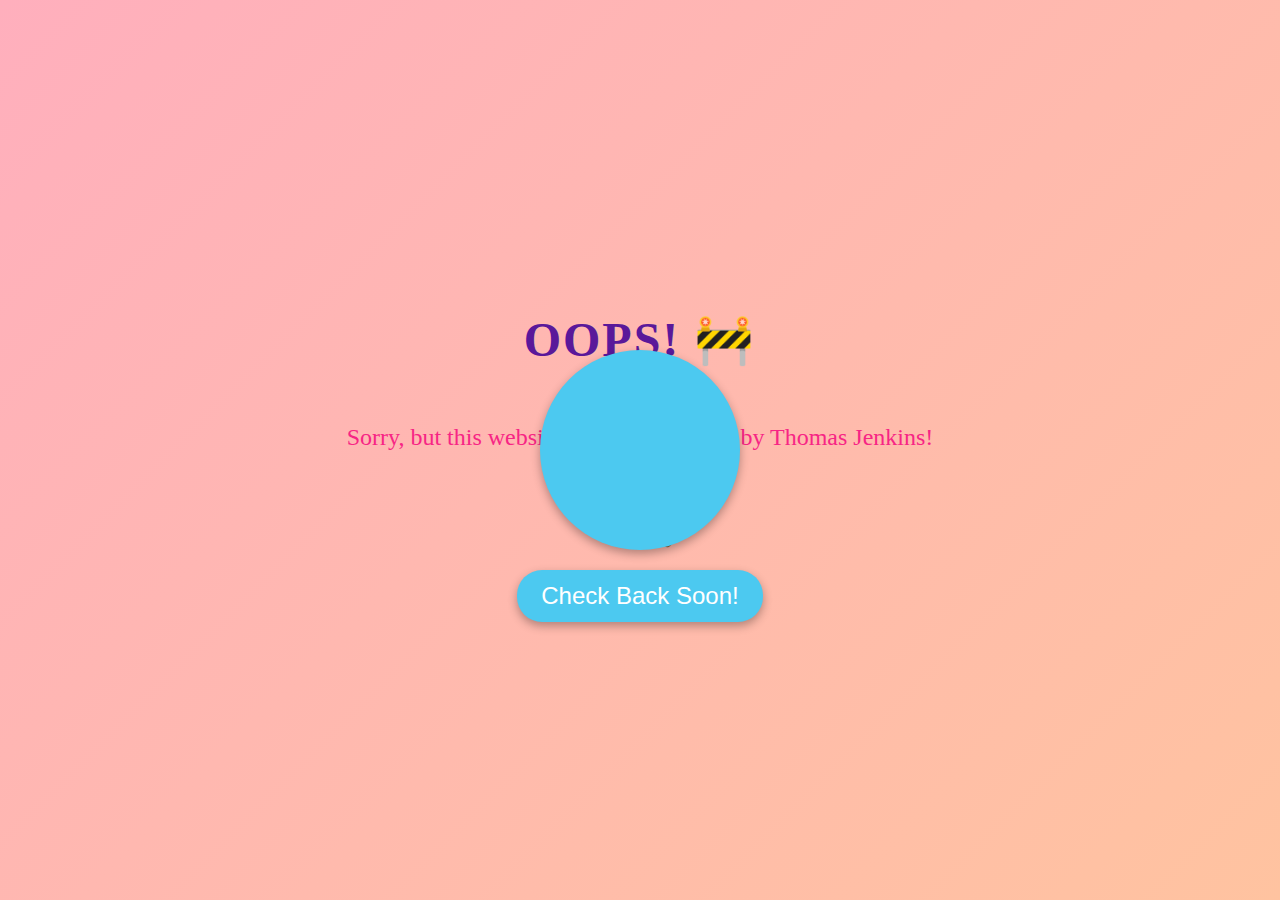
==== index.html @ 27af91d2 "Create index.html" ====
<!DOCTYPE html>
<html lang="en">
<head>
    <meta charset="UTF-8">
    <meta name="viewport" content="width=device-width, initial-scale=1.0">
    <title>Thomas Jenkins' Website</title>
    <style>
        body {
            background: linear-gradient(135deg, #ffafbd, #ffc3a0);
            color: #333;
            font-family: 'Comic Sans MS', 'Comic Sans', cursive;
            display: flex;
            flex-direction: column;
            align-items: center;
            justify-content: center;
            height: 100vh;
            margin: 0;
            text-align: center;
            overflow: hidden;
        }

        h1 {
            font-size: 3rem;
            animation: bounce 2s infinite, textColor 3s alternate infinite;
            color: #5a189a;
            letter-spacing: 2px;
            text-transform: uppercase;
        }

        p {
            font-size: 1.5rem;
            color: #f72585;
            animation: fadeIn 2s ease-out;
        }

        .emoji {
            font-size: 4rem;
            animation: spin 3s infinite linear, bounce 2s infinite;
        }

        .background-shape {
            position: absolute;
            top: 50%;
            left: 50%;
            transform: translate(-50%, -50%);
            width: 200px;
            height: 200px;
            border-radius: 50%;
            background-color: #4cc9f0;
            animation: moveShape 4s infinite ease-in-out;
            box-shadow: 0 4px 10px rgba(0, 0, 0, 0.3);
        }

        .button {
            margin-top: 20px;
            padding: 12px 24px;
            background-color: #4cc9f0;
            color: white;
            border: none;
            border-radius: 25px;
            font-size: 1.5rem;
            cursor: pointer;
            box-shadow: 0 4px 10px rgba(0, 0, 0, 0.3);
            transition: transform 0.2s ease, background-color 0.2s;
        }

        .button:hover {
            background-color: #4895ef;
            transform: scale(1.1);
        }

        @keyframes bounce {
            0%, 100% {
                transform: translateY(0);
            }
            50% {
                transform: translateY(-30px);
            }
        }

        @keyframes spin {
            0% {
                transform: rotate(0deg);
            }
            100% {
                transform: rotate(360deg);
            }
        }

        @keyframes fadeIn {
            0% {
                opacity: 0;
            }
            100% {
                opacity: 1;
            }
        }

        @keyframes textColor {
            0% {
                color: #5a189a;
            }
            50% {
                color: #ff6f61;
            }
            100% {
                color: #f72585;
            }
        }

        @keyframes moveShape {
            0% {
                transform: translate(-50%, -50%) scale(1);
            }
            50% {
                transform: translate(-30%, -40%) scale(1.5);
            }
            100% {
                transform: translate(-50%, -50%) scale(1);
            }
        }

    </style>
</head>
<body>

    <h1>Oops! 🚧</h1>
    <p>Sorry, but this website is still being built by Thomas Jenkins!</p>
    <div class="emoji">🔨</div>
    <button class="button">Check Back Soon!</button>
    <div class="background-shape"></div>

</body>
</html>
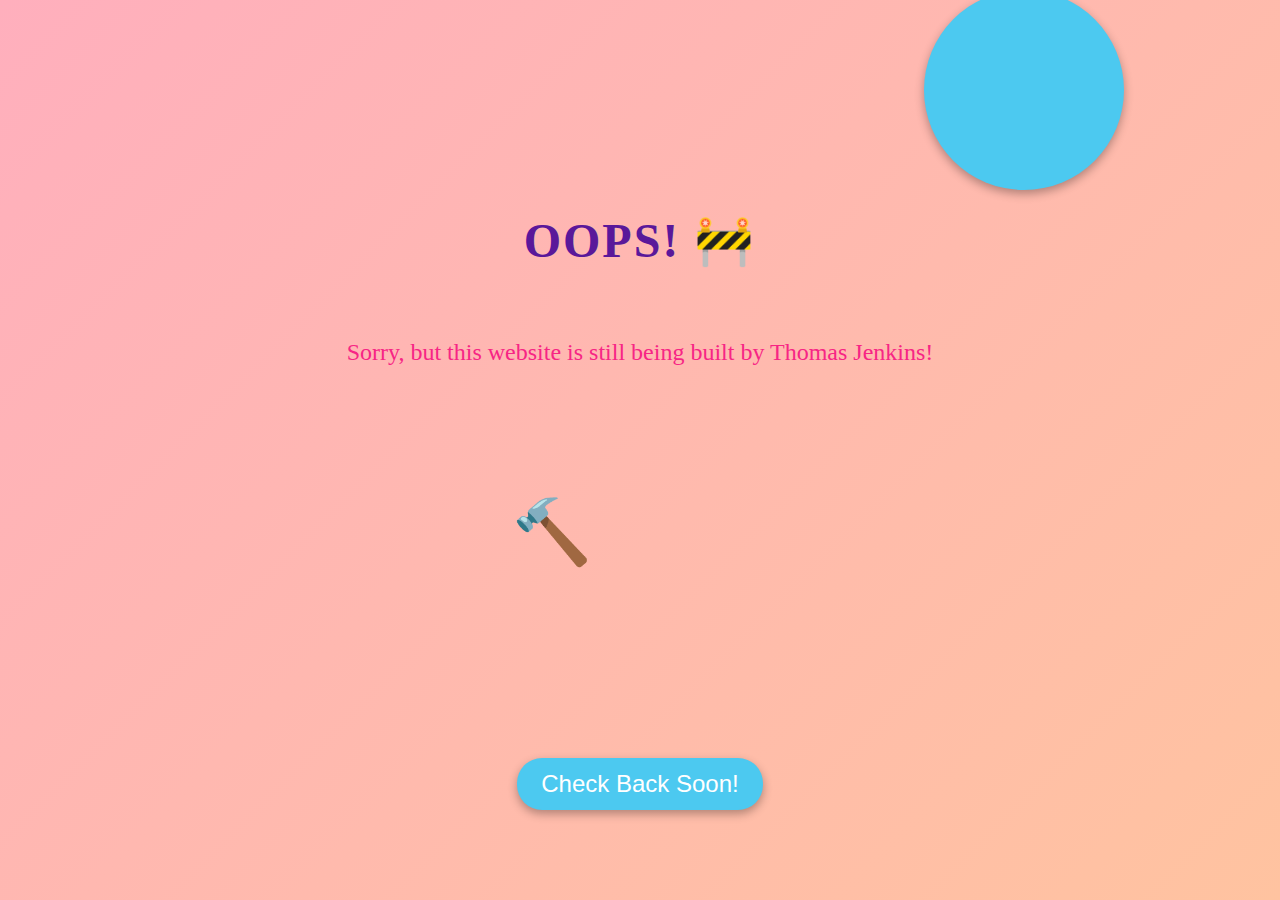
==== commit 73a795c5: "Update index.html" ====
--- a/index.html
+++ b/index.html
@@ -15,8 +15,9 @@
             justify-content: center;
             height: 100vh;
             margin: 0;
+            overflow: hidden;
+            position: relative;
             text-align: center;
-            overflow: hidden;
         }
 
         h1 {
@@ -25,23 +26,30 @@
             color: #5a189a;
             letter-spacing: 2px;
             text-transform: uppercase;
+            position: absolute;
+            top: 20%;
         }
 
         p {
             font-size: 1.5rem;
             color: #f72585;
             animation: fadeIn 2s ease-out;
+            position: absolute;
+            top: 35%;
         }
 
         .emoji {
             font-size: 4rem;
             animation: spin 3s infinite linear, bounce 2s infinite;
+            position: absolute;
+            top: 55%;
+            left: 40%;
         }
 
         .background-shape {
             position: absolute;
-            top: 50%;
-            left: 50%;
+            top: 10%;
+            left: 80%;
             transform: translate(-50%, -50%);
             width: 200px;
             height: 200px;
@@ -61,7 +69,9 @@
             font-size: 1.5rem;
             cursor: pointer;
             box-shadow: 0 4px 10px rgba(0, 0, 0, 0.3);
-            transition: transform 0.2s ease, background-color 0.2s;
+            position: absolute;
+            bottom: 10%;
+            animation: buttonAnimation 1.5s infinite ease-in-out;
         }
 
         .button:hover {
@@ -120,6 +130,15 @@
             }
         }
 
+        @keyframes buttonAnimation {
+            0%, 100% {
+                transform: scale(1);
+            }
+            50% {
+                transform: scale(1.1);
+            }
+        }
+
     </style>
 </head>
 <body>
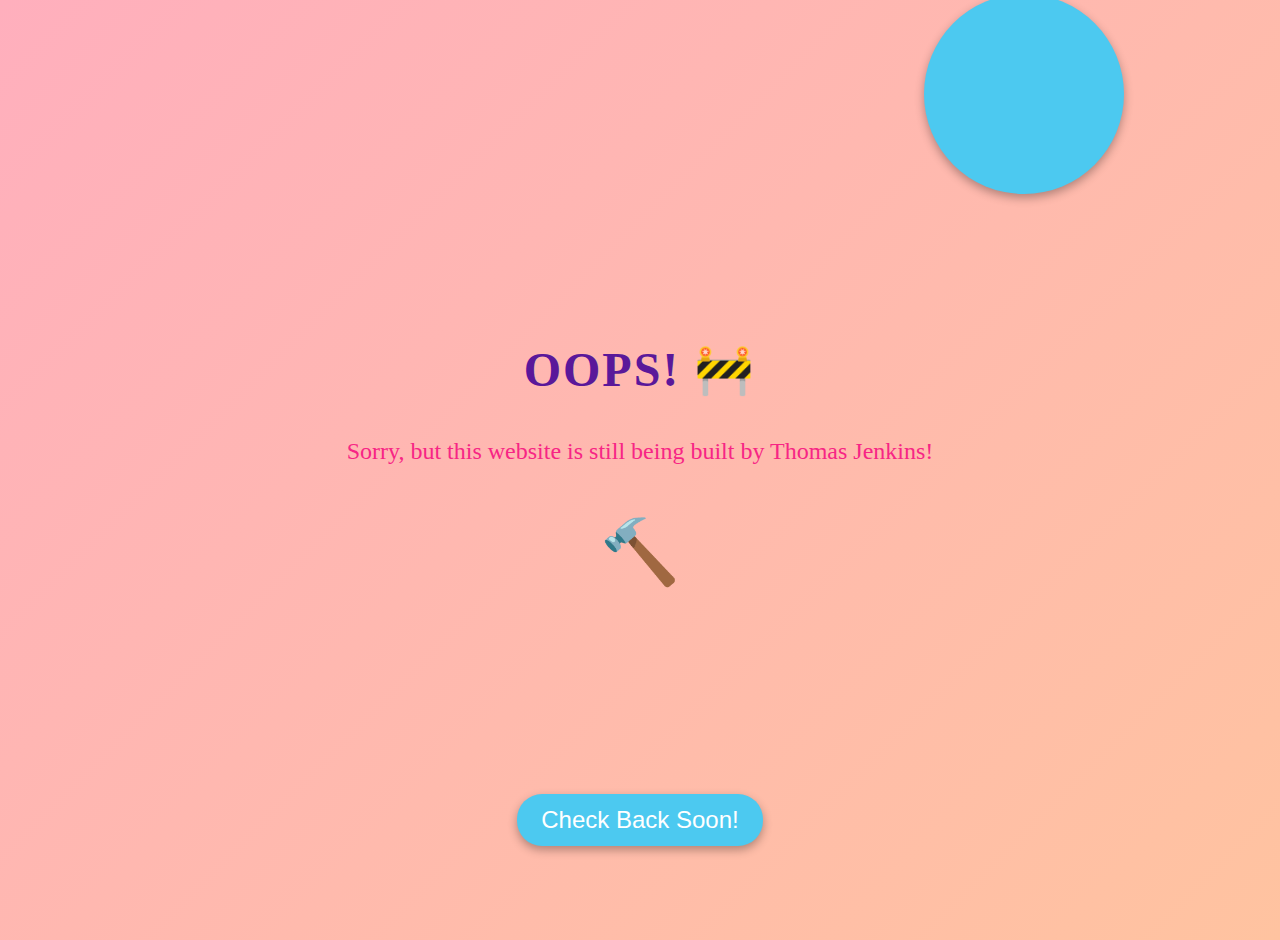
==== commit de0472d7: "Update index.html" ====
--- a/index.html
+++ b/index.html
@@ -18,6 +18,7 @@
             overflow: hidden;
             position: relative;
             text-align: center;
+            padding: 20px;
         }
 
         h1 {
@@ -26,24 +27,20 @@
             color: #5a189a;
             letter-spacing: 2px;
             text-transform: uppercase;
-            position: absolute;
-            top: 20%;
+            margin: 20px 0;
         }
 
         p {
             font-size: 1.5rem;
             color: #f72585;
             animation: fadeIn 2s ease-out;
-            position: absolute;
-            top: 35%;
+            margin: 20px 0;
         }
 
         .emoji {
             font-size: 4rem;
             animation: spin 3s infinite linear, bounce 2s infinite;
-            position: absolute;
-            top: 55%;
-            left: 40%;
+            margin: 30px 0;
         }
 
         .background-shape {
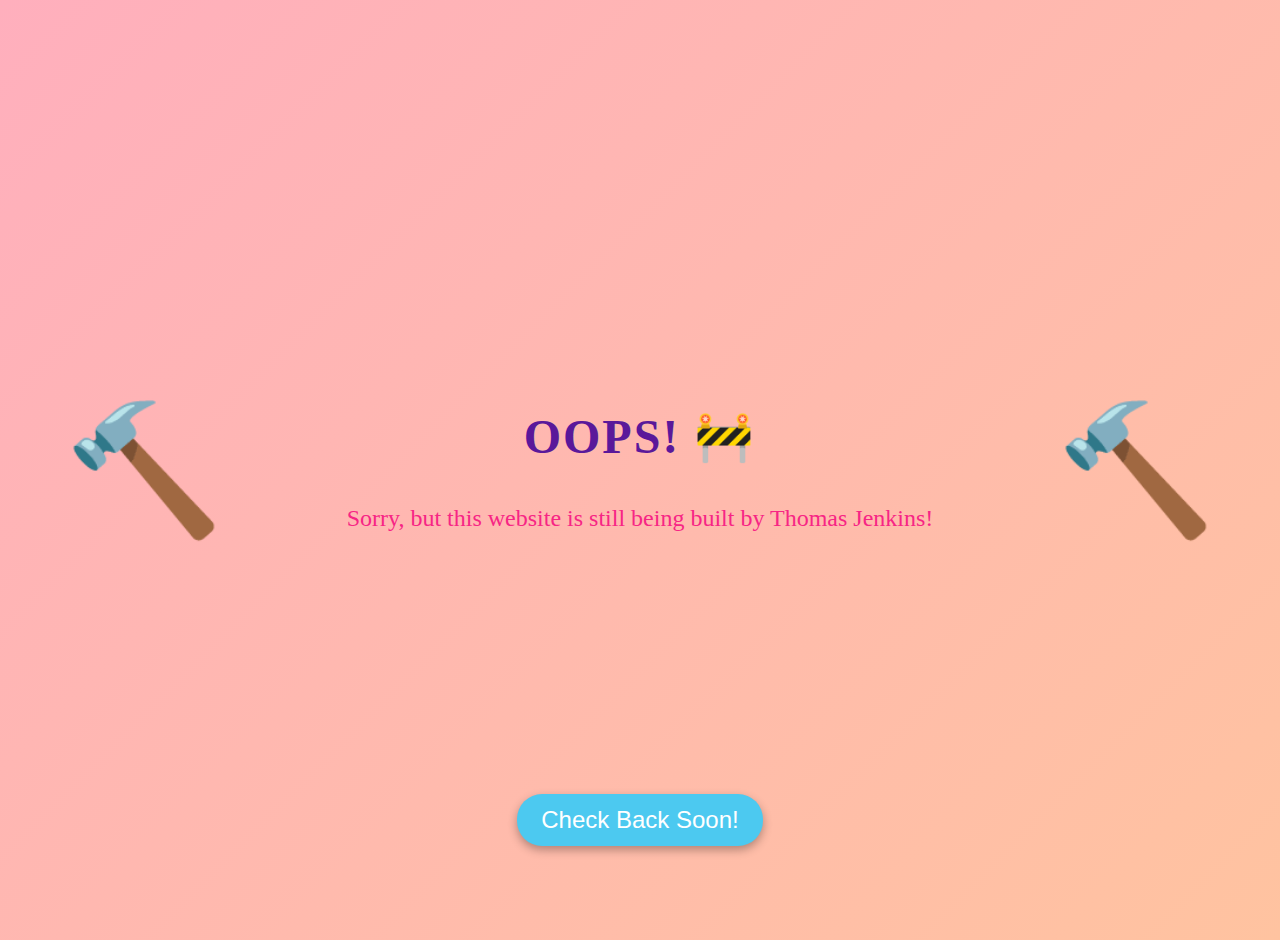
==== commit 6a5b2d0f: "Update index.html" ====
--- a/index.html
+++ b/index.html
@@ -38,22 +38,17 @@
         }
 
         .emoji {
-            font-size: 4rem;
+            font-size: 8rem;
             animation: spin 3s infinite linear, bounce 2s infinite;
-            margin: 30px 0;
+            position: absolute;
         }
 
-        .background-shape {
-            position: absolute;
-            top: 10%;
-            left: 80%;
-            transform: translate(-50%, -50%);
-            width: 200px;
-            height: 200px;
-            border-radius: 50%;
-            background-color: #4cc9f0;
-            animation: moveShape 4s infinite ease-in-out;
-            box-shadow: 0 4px 10px rgba(0, 0, 0, 0.3);
+        .emoji-left {
+            left: 5%;
+        }
+
+        .emoji-right {
+            right: 5%;
         }
 
         .button {
@@ -115,18 +110,6 @@
             }
         }
 
-        @keyframes moveShape {
-            0% {
-                transform: translate(-50%, -50%) scale(1);
-            }
-            50% {
-                transform: translate(-30%, -40%) scale(1.5);
-            }
-            100% {
-                transform: translate(-50%, -50%) scale(1);
-            }
-        }
-
         @keyframes buttonAnimation {
             0%, 100% {
                 transform: scale(1);
@@ -142,9 +125,12 @@
 
     <h1>Oops! 🚧</h1>
     <p>Sorry, but this website is still being built by Thomas Jenkins!</p>
-    <div class="emoji">🔨</div>
+
+    <!-- Hammer emojis on both sides -->
+    <div class="emoji emoji-left">🔨</div>
+    <div class="emoji emoji-right">🔨</div>
+
     <button class="button">Check Back Soon!</button>
-    <div class="background-shape"></div>
 
 </body>
 </html>
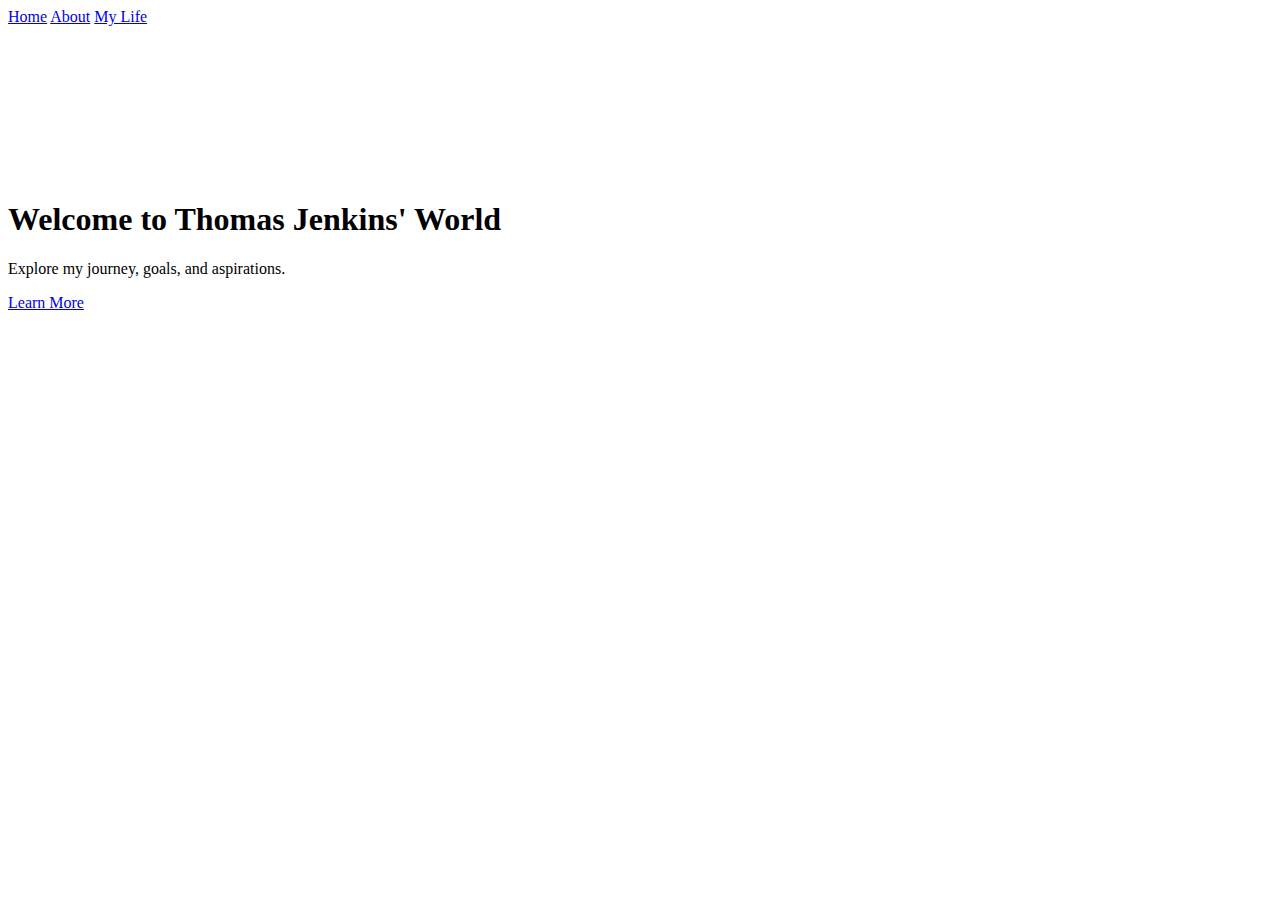
==== commit 143853a6: "Update index.html" ====
--- a/index.html
+++ b/index.html
@@ -1,136 +1 @@
-<!DOCTYPE html>
-<html lang="en">
-<head>
-    <meta charset="UTF-8">
-    <meta name="viewport" content="width=device-width, initial-scale=1.0">
-    <title>Thomas Jenkins' Website</title>
-    <style>
-        body {
-            background: linear-gradient(135deg, #ffafbd, #ffc3a0);
-            color: #333;
-            font-family: 'Comic Sans MS', 'Comic Sans', cursive;
-            display: flex;
-            flex-direction: column;
-            align-items: center;
-            justify-content: center;
-            height: 100vh;
-            margin: 0;
-            overflow: hidden;
-            position: relative;
-            text-align: center;
-            padding: 20px;
-        }
-
-        h1 {
-            font-size: 3rem;
-            animation: bounce 2s infinite, textColor 3s alternate infinite;
-            color: #5a189a;
-            letter-spacing: 2px;
-            text-transform: uppercase;
-            margin: 20px 0;
-        }
-
-        p {
-            font-size: 1.5rem;
-            color: #f72585;
-            animation: fadeIn 2s ease-out;
-            margin: 20px 0;
-        }
-
-        .emoji {
-            font-size: 8rem;
-            animation: spin 3s infinite linear, bounce 2s infinite;
-            position: absolute;
-        }
-
-        .emoji-left {
-            left: 5%;
-        }
-
-        .emoji-right {
-            right: 5%;
-        }
-
-        .button {
-            margin-top: 20px;
-            padding: 12px 24px;
-            background-color: #4cc9f0;
-            color: white;
-            border: none;
-            border-radius: 25px;
-            font-size: 1.5rem;
-            cursor: pointer;
-            box-shadow: 0 4px 10px rgba(0, 0, 0, 0.3);
-            position: absolute;
-            bottom: 10%;
-            animation: buttonAnimation 1.5s infinite ease-in-out;
-        }
-
-        .button:hover {
-            background-color: #4895ef;
-            transform: scale(1.1);
-        }
-
-        @keyframes bounce {
-            0%, 100% {
-                transform: translateY(0);
-            }
-            50% {
-                transform: translateY(-30px);
-            }
-        }
-
-        @keyframes spin {
-            0% {
-                transform: rotate(0deg);
-            }
-            100% {
-                transform: rotate(360deg);
-            }
-        }
-
-        @keyframes fadeIn {
-            0% {
-                opacity: 0;
-            }
-            100% {
-                opacity: 1;
-            }
-        }
-
-        @keyframes textColor {
-            0% {
-                color: #5a189a;
-            }
-            50% {
-                color: #ff6f61;
-            }
-            100% {
-                color: #f72585;
-            }
-        }
-
-        @keyframes buttonAnimation {
-            0%, 100% {
-                transform: scale(1);
-            }
-            50% {
-                transform: scale(1.1);
-            }
-        }
-
-    </style>
-</head>
-<body>
-
-    <h1>Oops! 🚧</h1>
-    <p>Sorry, but this website is still being built by Thomas Jenkins!</p>
-
-    <!-- Hammer emojis on both sides -->
-    <div class="emoji emoji-left">🔨</div>
-    <div class="emoji emoji-right">🔨</div>
-
-    <button class="button">Check Back Soon!</button>
-
-</body>
-</html>
+<!DOCTYPE html> <html lang="en"> <head> <meta charset="UTF-8"> <meta name="viewport" content="width=device-width, initial-scale=1.0"> <meta http-equiv="X-UA-Compatible" content="ie=edge"> <title>Thomas Jenkins</title> <link rel="stylesheet" href="css/styles.css"> <link rel="stylesheet" href="css/animations.css"> </head> <body> <!-- Navigation --> <nav class="navbar"> <a href="index.html">Home</a> <a href="about.html">About</a> <a href="life.html">My Life</a> </nav> <!-- Hero Section --> <div id="hero-container"> <canvas id="hero-canvas"></canvas> <div class="hero-content"> <h1 class="fade-in">Welcome to Thomas Jenkins' World</h1> <p class="typewriter">Explore my journey, goals, and aspirations.</p> <a href="about.html" class="btn pulse">Learn More</a> </div> </div> <script src="js/three.js"></script> <script src="js/script.js"></script> </body> </html>
